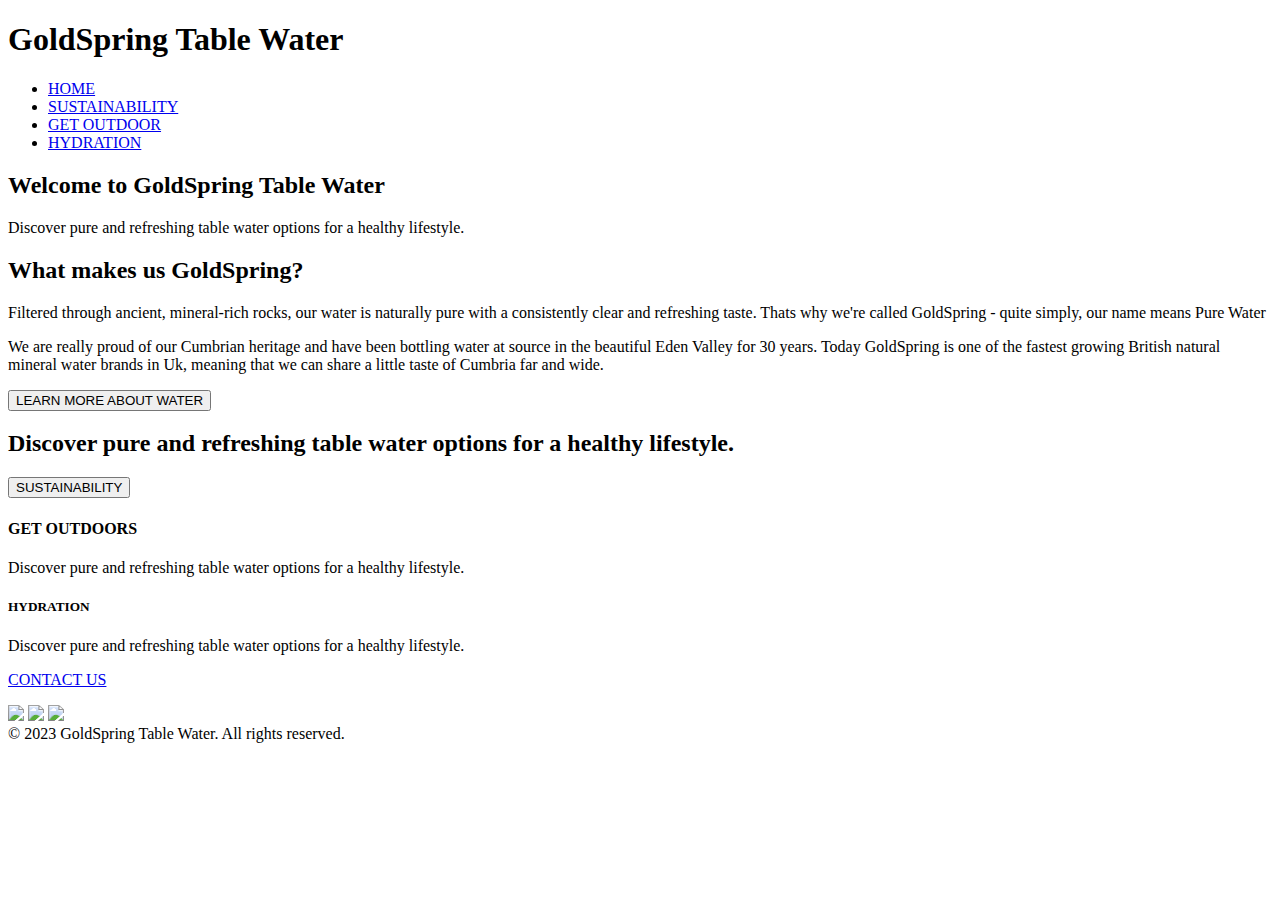
==== index.html @ 6546816d "update" ====
<!DOCTYPE html>
<html lang="en">

<head>
    <meta charset="UTF-8">
    <meta name="viewport" content="width=device-width, initial-scale=1.0">
    <title>GoldSpring Table Water</title>
    <link rel="stylesheet" href="css/style.css">
</head>

<body>
    <header>
        <h1>GoldSpring Table Water</h1>
        <nav>
            <ul class="nav_links">
                <li><a href="index.html">HOME</a></li>
                <li><a href="sustainability.html">SUSTAINABILITY</a></li>
                <li><a href="getoutdoors.html">GET OUTDOOR</a></li>
                <li><a href="hydration.html">HYDRATION</a></li>
            </ul>
        </nav>
    </header>

    <div class="description">
        <h2>Welcome to GoldSpring Table Water</h2>
        <p>Discover pure and refreshing table water options for a healthy lifestyle.</p>
    </div>

    <div class="discover">
        <h2>What makes us GoldSpring?</h2>
        <p> Filtered through ancient, mineral-rich rocks, our water is naturally pure with a consistently clear and
            refreshing taste. Thats why we're called GoldSpring - quite simply, our name means Pure Water</p>
        <p>We are really proud of our Cumbrian heritage and have been bottling water at source in the beautiful Eden
            Valley for 30 years. Today GoldSpring is one of the fastest growing British natural mineral water brands in
            Uk, meaning that we can share a little taste of Cumbria far and wide.</p>
        <button class="button">LEARN MORE ABOUT WATER</button>
    </div>

    <div class="sustain">
        <h2>Discover pure and refreshing table water options for a healthy lifestyle.</h2>
        <a href="sustainability.html">
            <button class="button">SUSTAINABILITY</button>
        </a>
    </div>

    <div class="outdoors">
        <h4>GET OUTDOORS</h3>
            <p>Discover pure and refreshing table water options for a healthy lifestyle.</p>
    </div>

    <div class="main">

        <h5>HYDRATION</h3>
            <p>Discover pure and refreshing table water options for a healthy lifestyle.</p>
    </div>



    <footer>
        <div class="contact-section">
            <p><a href="contact.html">CONTACT US</a></p>
        </div>
        <div class="social-icons">
            <a href="#" target="_blank"><img src="images/instagram-icon.png"></a>
            <a href="#" target="_blank"><img src="images/facebook-icon.png"></a>
            <a href="#" target="_blank"><img src="images/linkedin-icon.png"></a>
        </div>
        <div class="copyright">
            &copy; 2023 GoldSpring Table Water. All rights reserved.
        </div>
    </footer>
</body>

</html>
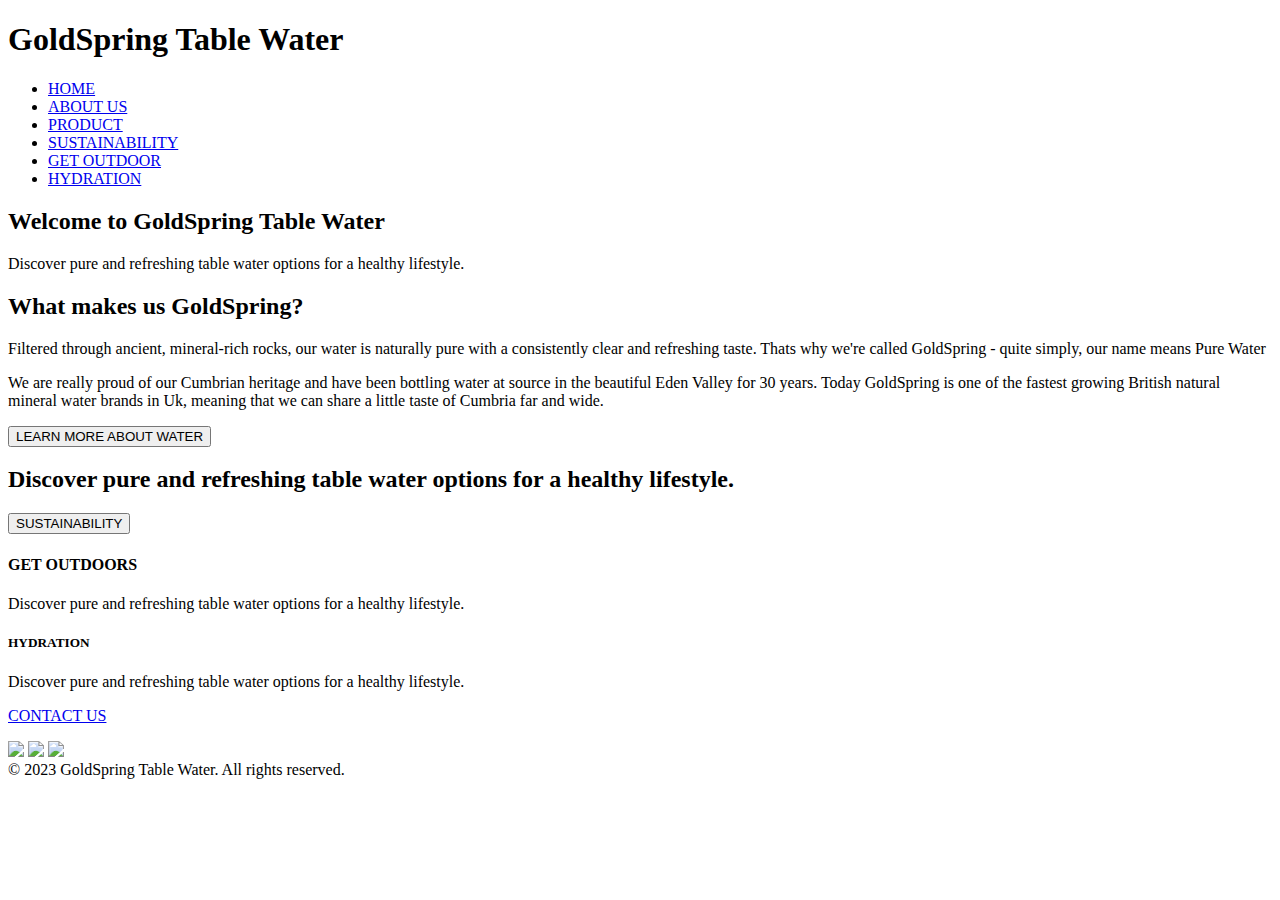
==== commit 7f10cbde: "new update" ====
--- a/index.html
+++ b/index.html
@@ -3,7 +3,11 @@
 
 <head>
     <meta charset="UTF-8">
-    <meta name="viewport" content="width=device-width, initial-scale=1.0">
+    <!-- Meta description -->
+    <meta name="description"
+        content="GoldSpring offers premium quality, ethically sourced spring water delivered right to your door.">
+    <!-- Google Fonts -->
+    <link href="https://fonts.googleapis.com/css2?family=Montserrat:wght@400;500;600&display=swap" rel="stylesheet">
     <title>GoldSpring Table Water</title>
     <link rel="stylesheet" href="css/style.css">
 </head>
@@ -13,7 +17,9 @@
         <h1>GoldSpring Table Water</h1>
         <nav>
             <ul class="nav_links">
-                <li><a href="index.html">HOME</a></li>
+                <li><a href="web.html">HOME</a></li>
+                <li><a href="aboutus.html">ABOUT US</a></li>
+                <li><a href="product.html">PRODUCT</a></li>
                 <li><a href="sustainability.html">SUSTAINABILITY</a></li>
                 <li><a href="getoutdoors.html">GET OUTDOOR</a></li>
                 <li><a href="hydration.html">HYDRATION</a></li>
